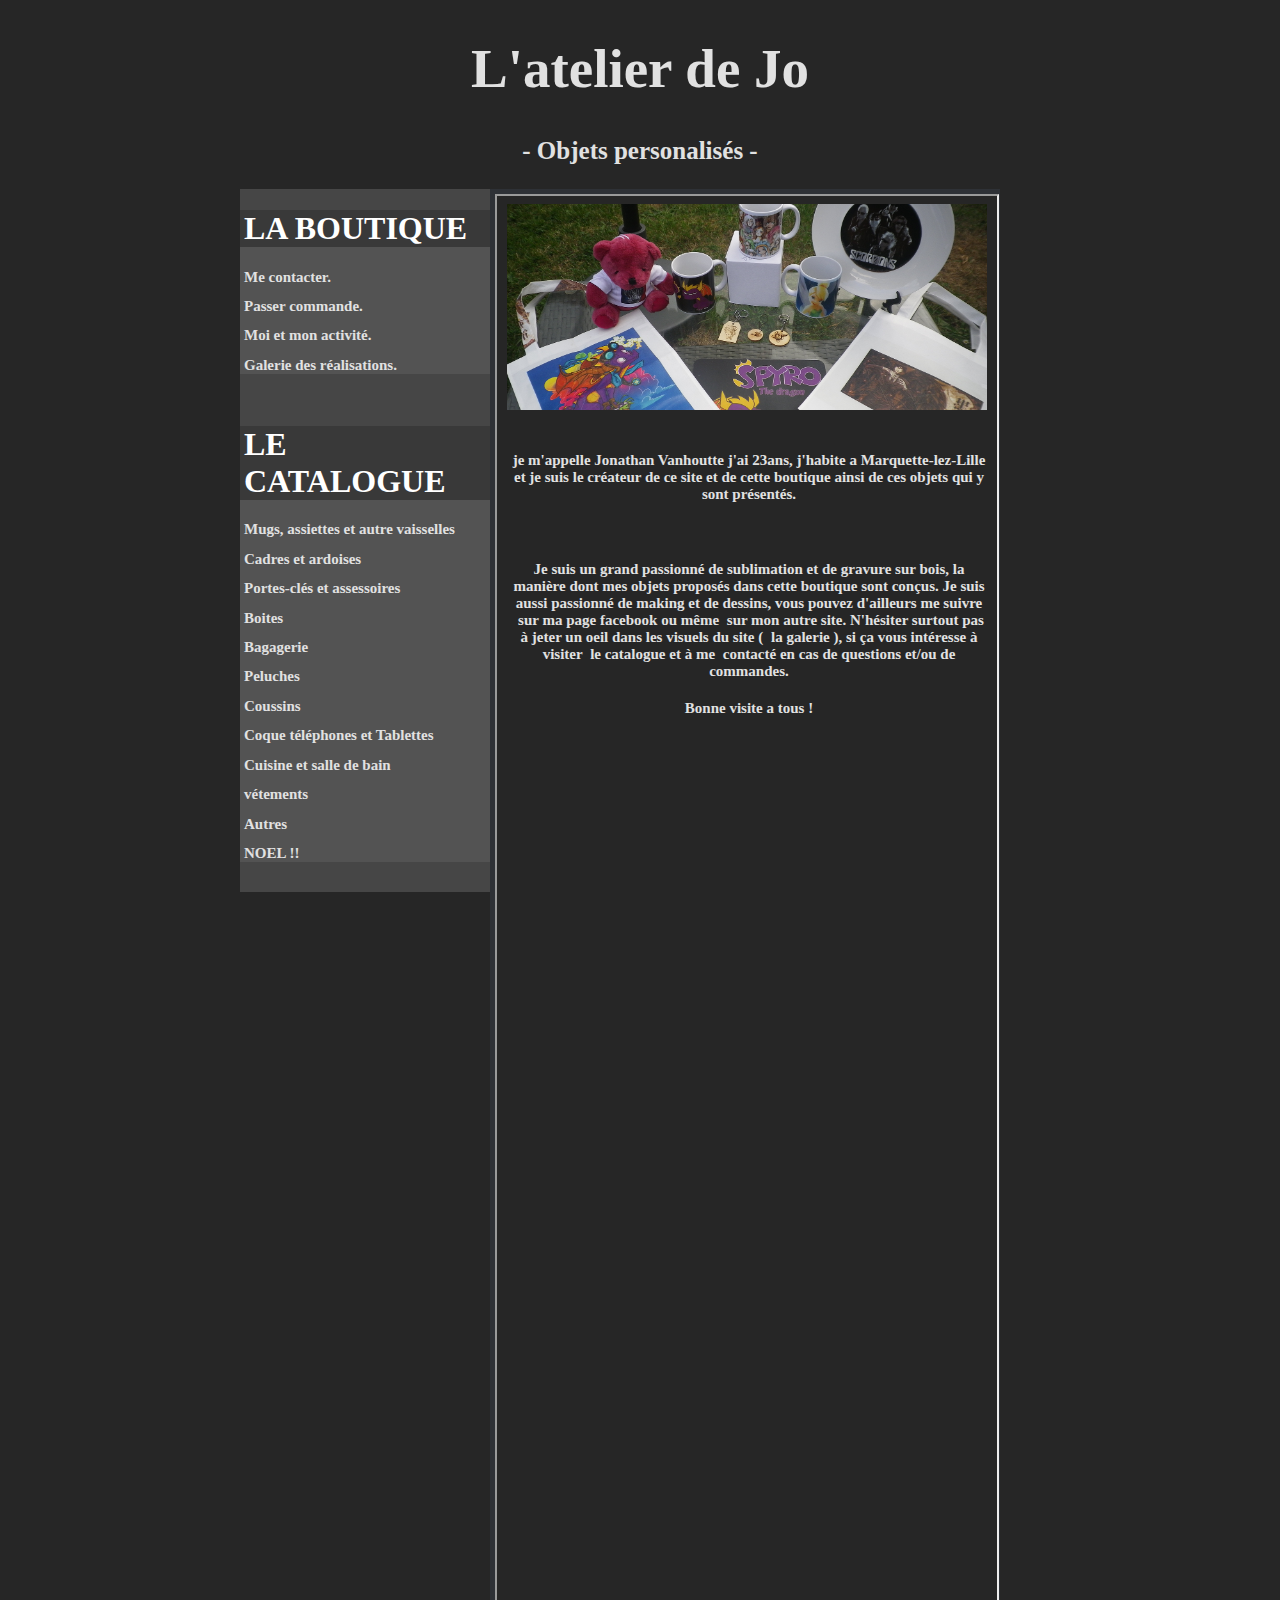
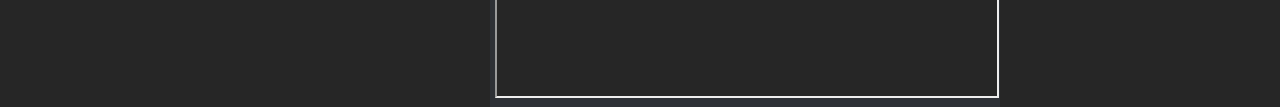
==== index.html @ 8f393299 "poki" ====
<!DOCTYPE html>

<html>

  <head>
    <title>L'atelier de Jo</title>
    <link href='http://fonts.googleapis.com/css?family=Kaushan+Script' rel='stylesheet' type='text/css'>
    <link rel="shortcut icon" type="image/x-icon" href="ressource/iconespyro.ico" />
    <link rel="stylesheet" href="style1.css" />
  </head>

  <body>
    <div id='content'>

      <header id='entete'><h1>L'atelier de Jo</h1>
      <h3>- Objets personalisés -</h3></header>

      <aside id='side'>

        <!--1er menu-->
        <section id='rubrique'>
          <h1>LA BOUTIQUE</h1>
          <ul>
            <li><h2 id="contact">Me contacter.</h2></li>
            <li><h2 id="commande">Passer commande.</h2></li>
            <li><h2 id="activite">Moi et mon activité.</h2></li>
            <li><h2 id="galerie">Galerie des réalisations.</h2></li>
          </ul>
        </section></br>
        <section id='rubrique'>
          <h1>LE CATALOGUE</h1>
          <ul>
            <li><h2 id="mug">Mugs, assiettes et autre vaisselles</h2></li>
            <li><h2 id="cadre">Cadres et ardoises</h2></li>
            <li><h2 id="keychain">Portes-clés et assessoires</h2></li>
            <li><h2 id="boite">Boites</h2></li>
            <li><h2 id="sac">Bagagerie</h2></li>
            <li><h2 id="peluche">Peluches</h2></li>
            <li><h2 id="coussins">Coussins</h2></li>
            <li><h2 id="coques">Coque téléphones et Tablettes</h2></li>
            <li><h2 id="cuisine">Cuisine et salle de bain</h2></li>
            <li><h2 id="textile">vétements</h2></li>
            <li><h2 id="autres">Autres</h2></li>
            <li><h2 color="red" id="fete">NOEL !!</h2></li>
          </ul>
        </section></br>
      </aside>

      <section id='section'>
        <article id="iframe">
          <iframe  src='activite.html' height="1500px" width="500px"></iframe>
        </article>

      </section></BR>
      </div>


    </div>
    <script>
      var img2 = document.getElementById('iframe')

      contact.onclick = function(){img2.innerHTML = '<iframe  src='+ "contact.html" +' height="1500px" width="500px"></iframe>'};
      commande.onclick = function(){img2.innerHTML = '<iframe  src='+ "commande.html" +' height="1500px" width="500px"></iframe>'};
      activite.onclick = function(){img2.innerHTML = '<iframe  src='+ "activite.html" +' height="1500px" width="500px"></iframe>'};
      galerie.onclick = function(){img2.innerHTML = '<iframe  src='+ "galerie2.html" +' height="1500px" width="500px"></iframe>'};

      mug.onclick = function(){img2.innerHTML = '<iframe  src='+ "mug.html" +' height="1500px" width="500px"></iframe>'};
      cadre.onclick = function(){img2.innerHTML = '<iframe  src='+ "cadre.html" +' height="1500px" width="500px"></iframe>'};

    </script>
  </body>

</html>
---- style1.css ----
@font-face {
    font-family: "Font logo";
    src: url('PWBrusheezz.ttf');
}

body {background-color:#262626;}

/* CONTENUE */
#content                  {width:800px;margin:auto; font-family:"Font logo";}

/* ENTETE */
#entete                   {width:700px; margin:auto; text-align:center; color:#e1e1e1}
#entete h1                {font-size:55px;}
#entete h3                {font-size:25px; line-height:27px;}

/* RUBRIQUE */
#side                     {background-color:#464646;float:left;}
#rubrique                 {width:250px; background-color:#535353;}
#rubrique h1              {background-color:#393939; color:white; padding-left:4px; font-family:"Font logo";}
#rubrique iframe          {margin:auto;}
#rubrique ul              {margin:0; padding:0; font-family:"Font logo";}
#rubrique li              {margin:0; padding:0; list-style-type:none; font-family:"Font logo";}
#rubrique img             {margin:auto;}
#rubrique a               {color:#e1e1e1; text-decoration:none; padding-left:4px; font-family:"Font logo";}
#rubrique h2              {color:#e1e1e1; font-size:15px; padding-left:4px; font-family:"Font logo";}

/* SECTION */
#section                {width:500px; background-color:#2e3136; padding:5px; float:left;}
#article                {background-color:#282b30}
#article h1             {font-size:25px; color:#a0a8aa; background-color:#1e2124}
#article h2             {font-size:15px; color:#a0a8aa; background-color:#1e2124}
#article p              {color:#a0a8aa; font-size:20px; line-height:23px;}

/* CONTACT */
#contact h1             {font-size:35px; color:#e1e1e1; font-family:"Font logo";}
#contact h4             {color:#e1e1e1; font-size:15px; padding-left:4px; font-family:"Font logo";}
#contact a              {color:#e1e1e1; text-decoration:none; padding-left:4px; font-family:"Font logo";}

/* CATALOGUE */
#catalogue h1           {font-size:35px; color:#e1e1e1; font-family:"Font logo";}
#catalogue h2           {color:#e1e1e1; font-size:25px; padding:1px; font-family:"Font logo";}
#catalogue h4           {color:#e1e1e1; font-size:15px; padding:1px; font-family:"Font logo";}
#catalogue a            {color:#e1e1e1; text-decoration:none; padding-left:4px; font-family:"Font logo";}
#catalogue article      {width:455px; float:left; padding:3px;}
#catalogue table        {float:left; padding:0px; text-align:center; line-height:15px; width:450px;}
#catalogue td           {vertical-align:middle;}
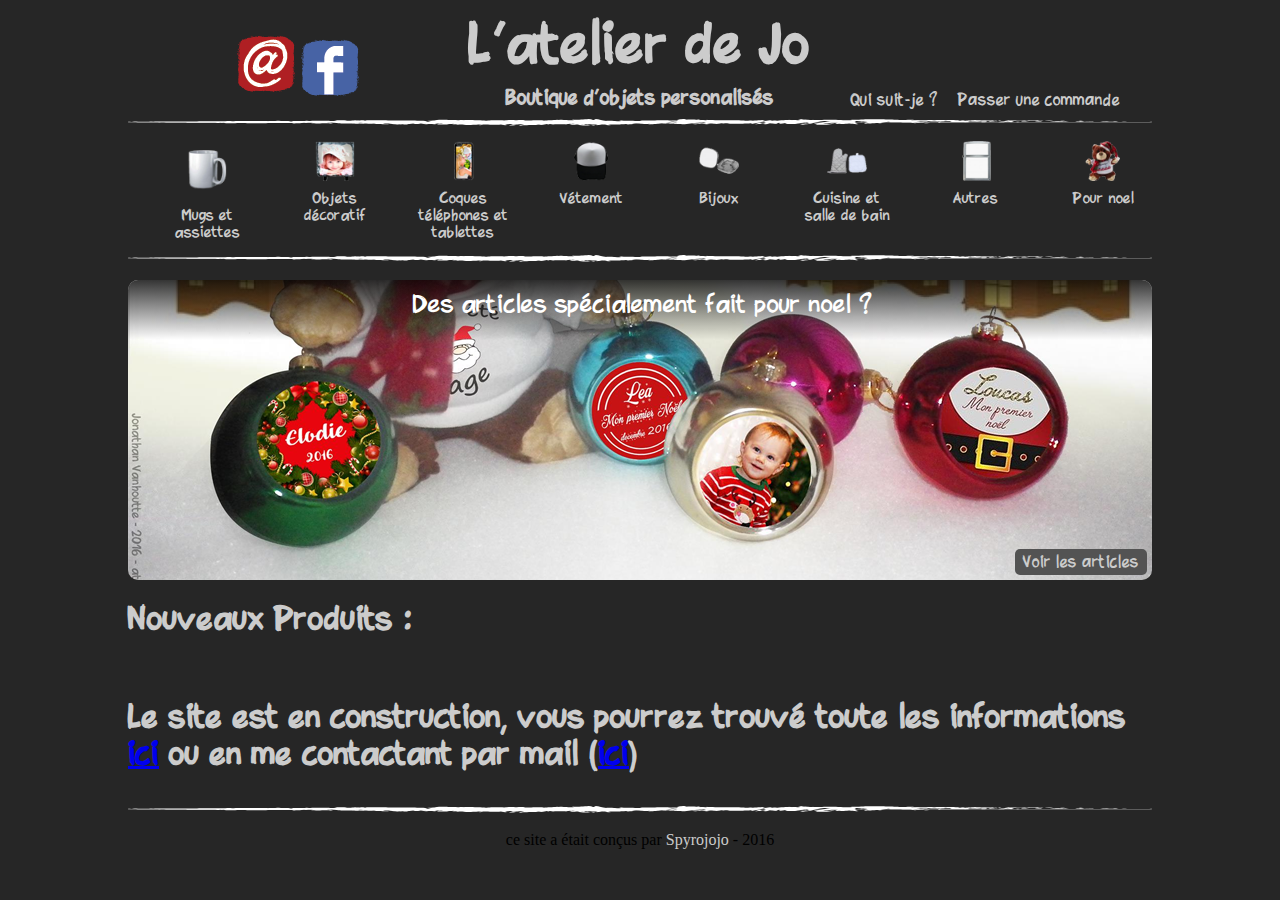
==== commit c47c1795: "OK" ====
--- a/index.html
+++ b/index.html
@@ -1,73 +1,78 @@
 <!DOCTYPE html>
 
 <html>
-
   <head>
-    <title>L'atelier de Jo</title>
-    <link href='http://fonts.googleapis.com/css?family=Kaushan+Script' rel='stylesheet' type='text/css'>
-    <link rel="shortcut icon" type="image/x-icon" href="ressource/iconespyro.ico" />
-    <link rel="stylesheet" href="style1.css" />
+    <title>L'atelier de Jo - Objets personalisés</title>
+    <link rel="stylesheet" href="styleA.css" />
+    <meta charset="utf-8" />
   </head>
 
   <body>
-    <div id='content'>
-
-      <header id='entete'><h1>L'atelier de Jo</h1>
-      <h3>- Objets personalisés -</h3></header>
-
-      <aside id='side'>
-
-        <!--1er menu-->
-        <section id='rubrique'>
-          <h1>LA BOUTIQUE</h1>
+    <div id='site'>
+      <header>
+        <div id='contact'>
+          <div><a href="mailto:atelier_de_jo@outlook.fr"><img src='data/mel.png'></a>
+          <a href='https://www.facebook.com/Latelier-de-Jo-193171344437711/'><img src='data/fac.png'></a></div>
+        </div>
+        <div id='logo'>
+          <h1>L'atelier de Jo</h1>
+          <h2>Boutique d'objets personalisés</h2>
+        </div>
+        <div id='nav'>
           <ul>
-            <li><h2 id="contact">Me contacter.</h2></li>
-            <li><h2 id="commande">Passer commande.</h2></li>
-            <li><h2 id="activite">Moi et mon activité.</h2></li>
-            <li><h2 id="galerie">Galerie des réalisations.</h2></li>
+            <li><a href='me.hlmt'>Qui suit-je ?</a></li>
+            <li><a href='contact.html'>Passer une commande</a></li>
           </ul>
-        </section></br>
-        <section id='rubrique'>
-          <h1>LE CATALOGUE</h1>
-          <ul>
-            <li><h2 id="mug">Mugs, assiettes et autre vaisselles</h2></li>
-            <li><h2 id="cadre">Cadres et ardoises</h2></li>
-            <li><h2 id="keychain">Portes-clés et assessoires</h2></li>
-            <li><h2 id="boite">Boites</h2></li>
-            <li><h2 id="sac">Bagagerie</h2></li>
-            <li><h2 id="peluche">Peluches</h2></li>
-            <li><h2 id="coussins">Coussins</h2></li>
-            <li><h2 id="coques">Coque téléphones et Tablettes</h2></li>
-            <li><h2 id="cuisine">Cuisine et salle de bain</h2></li>
-            <li><h2 id="textile">vétements</h2></li>
-            <li><h2 id="autres">Autres</h2></li>
-            <li><h2 color="red" id="fete">NOEL !!</h2></li>
-          </ul>
-        </section></br>
-      </aside>
-
-      <section id='section'>
-        <article id="iframe">
-          <iframe  src='activite.html' height="1500px" width="500px"></iframe>
-        </article>
-
-      </section></BR>
+        </div>
+      </header>
+      <nav id='menu'>
+        <div>
+          <img src='data/v1.png'>
+          <a href='#'>Mugs et assiettes</p>
+        </div>
+        <div>
+          <img src='data/v2.png'>
+          <a href='#'>Objets décoratif</p>
+        </div>
+        <div>
+          <img src='data/v3.png'>
+          <a href='#'>Coques téléphones et tablettes</p>
+        </div>
+        <div>
+          <img src='data/v4.png'>
+          <a href='#'>Vétement</p>
+        </div>
+        <div>
+          <img src='data/v5.png'>
+          <a href='#'>Bijoux</p>
+        </div>
+        <div>
+          <img src='data/v6.png'>
+          <a href='#'>Cuisine et salle de bain</p>
+        </div>
+        <div>
+          <img src='data/v7.png'>
+          <a href='#'>Autres</p>
+        </div>
+        <div>
+          <img src='data/v8.png'>
+          <a href='#'>Pour noel</p>
+        </div>
+      </nav></br>
+      <div id='banniere'>
+        <div id='banniere_desc'>
+          Des articles spécialement fait pour noel ?
+        </div>
+          <a class='g_buttom' href='fete'>Voir les articles</a>
       </div>
-
-
+      <section id='corps'>
+        <h1>Nouveaux Produits :</h1></br>
+<h1>Le site est en construction, vous pourrez trouvé toute les informations <a href='https://www.facebook.com/Latelier-de-Jo-193171344437711/'>ici</a> ou en me contactant par mail (<a href="mailto:atelier_de_jo@outlook.fr">ici</a>)</h1></br>
+        </div></br>
+      </section>
+      <footer>
+        ce site a était conçus par <a href='https://www.facebook.com/spyrojojo/'>Spyrojojo</a> - 2016
+      </footer>
     </div>
-    <script>
-      var img2 = document.getElementById('iframe')
-
-      contact.onclick = function(){img2.innerHTML = '<iframe  src='+ "contact.html" +' height="1500px" width="500px"></iframe>'};
-      commande.onclick = function(){img2.innerHTML = '<iframe  src='+ "commande.html" +' height="1500px" width="500px"></iframe>'};
-      activite.onclick = function(){img2.innerHTML = '<iframe  src='+ "activite.html" +' height="1500px" width="500px"></iframe>'};
-      galerie.onclick = function(){img2.innerHTML = '<iframe  src='+ "galerie2.html" +' height="1500px" width="500px"></iframe>'};
-
-      mug.onclick = function(){img2.innerHTML = '<iframe  src='+ "mug.html" +' height="1500px" width="500px"></iframe>'};
-      cadre.onclick = function(){img2.innerHTML = '<iframe  src='+ "cadre.html" +' height="1500px" width="500px"></iframe>'};
-
-    </script>
   </body>
-
 </html>
--- a/styleA.css
+++ b/styleA.css
@@ -0,0 +1,136 @@
+@font-face    { font-family: 'base';
+                src: url('data/font.ttf');}
+
+body          { background-color: #262626;}
+
+#site         { margin: auto;
+                font-family: 'base';
+                color: #cccccc;
+                width:1024px;}
+
+header        {display: flex;
+               align-items: center;
+               justify-content: center;
+               background: url('data/line.png') repeat-x bottom;}
+#contact      {display: flex;
+               justify-content: center;
+               flex:1;}
+#contact div  {margin:auto;}
+#logo         {flex:1;
+               text-align: center;}
+#logo h1      {font-size: 55px;
+               line-height : 5px;}
+#logo h2      {font-size: 20px;}
+
+#nav          {flex:1;
+               align-self: flex-end;}
+#nav ul       {list-style-type: none;
+               display: flex;}
+#nav li       {margin-right: 20px;}
+#nav a        {text-decoration: none;
+               color: #cccccc; }
+#nav a:hover  {color: #cccccc;
+               text-decoration: underline; }
+
+#menu         {display: flex;
+               align-items: top;
+               justify-content: center;
+               background: url('data/line.png') repeat-x bottom;}
+#menu div     {display: flex;
+               width: 100px;
+               margin-left: 30px;
+               margin-bottom:5px;
+               flex-direction: column;}
+#menu div:hover {display: flex;
+                 width: 100px;
+                 margin-left: 30px;
+                 background-color: #404040;
+                 flex-direction: column;}
+
+#menu img      {padding-top: 10px;
+                display: inline-block;
+                margin: auto;
+                height:40px;
+                width: 40px;}
+#menu a        {text-decoration: none;
+                font-size:15px;
+                text-align: center;
+                padding-top: 5px;
+                color: #cccccc; }
+#menu a:hover  {color: #cccccc;
+                text-align: center;
+                padding-top: 5px;
+                text-decoration: underline; }
+
+#banniere      {background: url('data/banniere.png') no-repeat;
+                border-radius: 10px;
+                position: relative;
+                height:300px;}
+#banniere_desc {position: absolute;
+                text-align: center;
+                border-radius: 10px 10px 0px 0px;
+                height: 50px;
+                width: 99.6%;
+                padding-top: 10px;
+                padding-left: 4px;
+                font-size:25px;
+                background: linear-gradient(to top, rgba(2,2,2,0), rgba(2,2,2,0.8));
+                color: white;}
+.g_buttom      {position: absolute;
+                right: 5px;
+                background-color: #535353;
+                border-color: #535353;
+                border-radius: 5px;
+                color : #cccccc;
+                text-align: center;
+                padding: 5px 8px 3px 8px;
+                text-decoration: none;
+                bottom: 5px;}
+.g_buttom:hover {position: absolute;
+                 right: 5px;
+                 background-color: #535353;
+                 border-color: #535353;
+                 border-radius: 5px;
+                 color : #cccccc;
+                 text-align: center;
+                 padding: 5px 8px 3px 8px;
+                 text-decoration: underline;;
+                 bottom: 5px;}
+
+#corps           {background: url('data/line.png') repeat-x bottom;}
+
+#article         { display: flex;
+                   justify-content: center;}
+article          { margin: 10px;
+                   width: 160px;
+                   padding-top: 10px;
+                   padding-bottom: 10px;
+                   text-align: center;
+                   border:2px solid #535353;}
+article:hover    { margin: 10px;
+                   padding-top: 10px;
+                   padding-bottom: 10px;
+                   text-align: center;
+                   border:2px solid #cccccc;}
+article p        {line-height: 0px;}
+article a        {background-color: #535353;
+                  border-color: #535353;
+                  border-radius: 5px;
+                  color : #cccccc;
+                  text-align: center;
+                  padding: 5px 8px 3px 8px;
+                  text-decoration: none;}
+article a:hover  {background-color: #535353;
+                  border-color: #535353;
+                  border-radius: 5px;
+                  color : #cccccc;
+                  text-align: center;
+                  padding: 5px 8px 3px 8px;
+                  text-decoration: underline;;}
+
+footer           {margin: auto;
+                  text-align: center;}
+footer a         {text-decoration: none;
+                  color: #cccccc; }
+footer a:hover   {color: #cccccc;
+                  text-decoration: underline; }
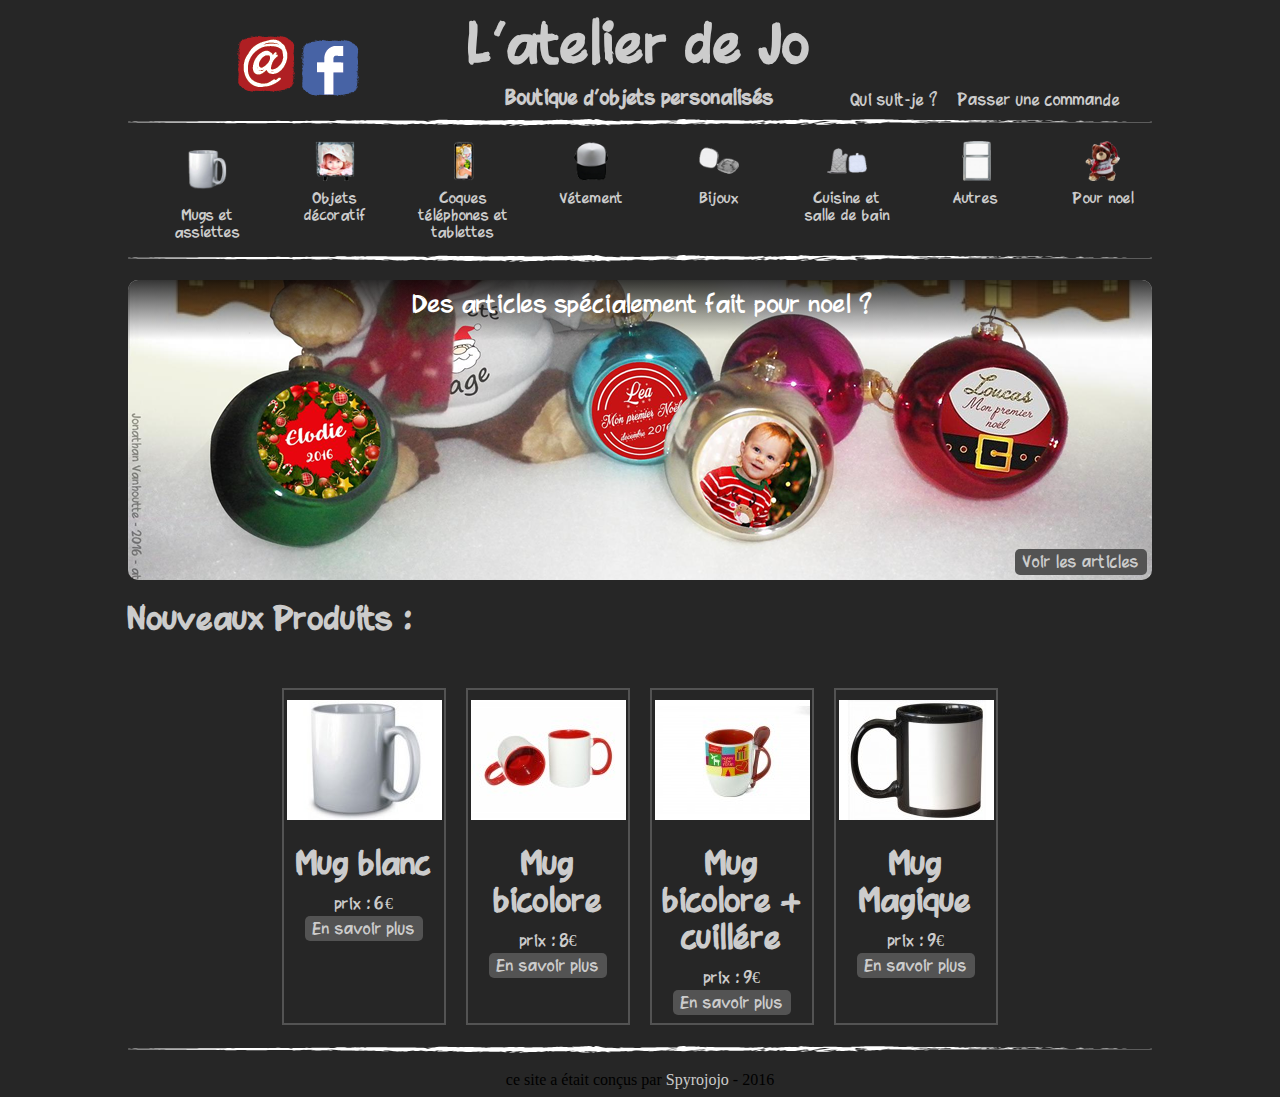
==== commit 956cd29c: "maj" ====
--- a/index.html
+++ b/index.html
@@ -3,7 +3,7 @@
 <html>
   <head>
     <title>L'atelier de Jo - Objets personalisés</title>
-    <link rel="stylesheet" href="styleA.css" />
+    <link rel="stylesheet" href="style1.css" />
     <meta charset="utf-8" />
   </head>
 
@@ -20,7 +20,7 @@
         </div>
         <div id='nav'>
           <ul>
-            <li><a href='me.hlmt'>Qui suit-je ?</a></li>
+            <li><a href='me.html'>Qui suit-je ?</a></li>
             <li><a href='contact.html'>Passer une commande</a></li>
           </ul>
         </div>
@@ -28,35 +28,35 @@
       <nav id='menu'>
         <div>
           <img src='data/v1.png'>
-          <a href='#'>Mugs et assiettes</p>
+          <a href='ca1.html'>Mugs et assiettes</p>
         </div>
         <div>
           <img src='data/v2.png'>
-          <a href='#'>Objets décoratif</p>
+          <a href='ca2.html'>Objets décoratif</p>
         </div>
         <div>
           <img src='data/v3.png'>
-          <a href='#'>Coques téléphones et tablettes</p>
+          <a href='ca3.html'>Coques téléphones et tablettes</p>
         </div>
         <div>
           <img src='data/v4.png'>
-          <a href='#'>Vétement</p>
+          <a href='ca4.html'>Vétement</p>
         </div>
         <div>
           <img src='data/v5.png'>
-          <a href='#'>Bijoux</p>
+          <a href='ca5.html'>Bijoux</p>
         </div>
         <div>
           <img src='data/v6.png'>
-          <a href='#'>Cuisine et salle de bain</p>
+          <a href='ca6.html'>Cuisine et salle de bain</p>
         </div>
         <div>
           <img src='data/v7.png'>
-          <a href='#'>Autres</p>
+          <a href='ca7.html'>Autres</p>
         </div>
         <div>
           <img src='data/v8.png'>
-          <a href='#'>Pour noel</p>
+          <a href='ca8.html'>Pour noel</p>
         </div>
       </nav></br>
       <div id='banniere'>
@@ -67,7 +67,34 @@
       </div>
       <section id='corps'>
         <h1>Nouveaux Produits :</h1></br>
-<h1>Le site est en construction, vous pourrez trouvé toute les informations <a href='https://www.facebook.com/Latelier-de-Jo-193171344437711/'>ici</a> ou en me contactant par mail (<a href="mailto:atelier_de_jo@outlook.fr">ici</a>)</h1></br>
+      <div id="article">
+        <article>
+          <img src='visual/mug_b.jpg'>
+          <h1>Mug blanc</h1>
+          <p> prix : 6€</p>
+          <a href='ca1.html'>En savoir plus</a>
+        </article>
+        <article>
+          <img src='visual/mug_c.jpg'>
+          <h1>Mug bicolore</h1>
+          <p> prix : 8€</p>
+          <a href='ca1.html'>En savoir plus</a>
+        </article>
+        <article>
+          <img src='visual/mug_d.jpg'>
+          <h1>Mug bicolore + cuillére</h1>
+          <p> prix : 9€</p>
+          <a href='ca1.html'>En savoir plus</a>
+        </article>
+        <article>
+          <img src='visual/mug_e.jpg'>
+          <h1>Mug Magique</h1>
+          <p> prix : 9€</p>
+          <a href='ca1.html'>En savoir plus</a>
+        </article>
+      </div></br>
+    </section>
+
         </div></br>
       </section>
       <footer>
--- a/style1.css
+++ b/style1.css
@@ -0,0 +1,136 @@
+@font-face    { font-family: 'base';
+                src: url('data/font.ttf');}
+
+body          { background-color: #262626;}
+
+#site         { margin: auto;
+                font-family: 'base';
+                color: #cccccc;
+                width:1024px;}
+
+header        {display: flex;
+               align-items: center;
+               justify-content: center;
+               background: url('data/line.png') repeat-x bottom;}
+#contact      {display: flex;
+               justify-content: center;
+               flex:1;}
+#contact div  {margin:auto;}
+#logo         {flex:1;
+               text-align: center;}
+#logo h1      {font-size: 55px;
+               line-height : 5px;}
+#logo h2      {font-size: 20px;}
+
+#nav          {flex:1;
+               align-self: flex-end;}
+#nav ul       {list-style-type: none;
+               display: flex;}
+#nav li       {margin-right: 20px;}
+#nav a        {text-decoration: none;
+               color: #cccccc; }
+#nav a:hover  {color: #cccccc;
+               text-decoration: underline; }
+
+#menu         {display: flex;
+               align-items: top;
+               justify-content: center;
+               background: url('data/line.png') repeat-x bottom;}
+#menu div     {display: flex;
+               width: 100px;
+               margin-left: 30px;
+               margin-bottom:5px;
+               flex-direction: column;}
+#menu div:hover {display: flex;
+                 width: 100px;
+                 margin-left: 30px;
+                 background-color: #404040;
+                 flex-direction: column;}
+
+#menu img      {padding-top: 10px;
+                display: inline-block;
+                margin: auto;
+                height:40px;
+                width: 40px;}
+#menu a        {text-decoration: none;
+                font-size:15px;
+                text-align: center;
+                padding-top: 5px;
+                color: #cccccc; }
+#menu a:hover  {color: #cccccc;
+                text-align: center;
+                padding-top: 5px;
+                text-decoration: underline; }
+
+#banniere      {background: url('data/banniere.png') no-repeat;
+                border-radius: 10px;
+                position: relative;
+                height:300px;}
+#banniere_desc {position: absolute;
+                text-align: center;
+                border-radius: 10px 10px 0px 0px;
+                height: 50px;
+                width: 99.6%;
+                padding-top: 10px;
+                padding-left: 4px;
+                font-size:25px;
+                background: linear-gradient(to top, rgba(2,2,2,0), rgba(2,2,2,0.8));
+                color: white;}
+.g_buttom      {position: absolute;
+                right: 5px;
+                background-color: #535353;
+                border-color: #535353;
+                border-radius: 5px;
+                color : #cccccc;
+                text-align: center;
+                padding: 5px 8px 3px 8px;
+                text-decoration: none;
+                bottom: 5px;}
+.g_buttom:hover {position: absolute;
+                 right: 5px;
+                 background-color: #535353;
+                 border-color: #535353;
+                 border-radius: 5px;
+                 color : #cccccc;
+                 text-align: center;
+                 padding: 5px 8px 3px 8px;
+                 text-decoration: underline;;
+                 bottom: 5px;}
+
+#corps           {background: url('data/line.png') repeat-x bottom;}
+
+#article         { display: flex;
+                   justify-content: center;}
+article          { margin: 10px;
+                   width: 160px;
+                   padding-top: 10px;
+                   padding-bottom: 10px;
+                   text-align: center;
+                   border:2px solid #535353;}
+article:hover    { margin: 10px;
+                   padding-top: 10px;
+                   padding-bottom: 10px;
+                   text-align: center;
+                   border:2px solid #cccccc;}
+article p        {line-height: 0px;}
+article a        {background-color: #535353;
+                  border-color: #535353;
+                  border-radius: 5px;
+                  color : #cccccc;
+                  text-align: center;
+                  padding: 5px 8px 3px 8px;
+                  text-decoration: none;}
+article a:hover  {background-color: #535353;
+                  border-color: #535353;
+                  border-radius: 5px;
+                  color : #cccccc;
+                  text-align: center;
+                  padding: 5px 8px 3px 8px;
+                  text-decoration: underline;;}
+
+footer           {margin: auto;
+                  text-align: center;}
+footer a         {text-decoration: none;
+                  color: #cccccc; }
+footer a:hover   {color: #cccccc;
+                  text-decoration: underline; }
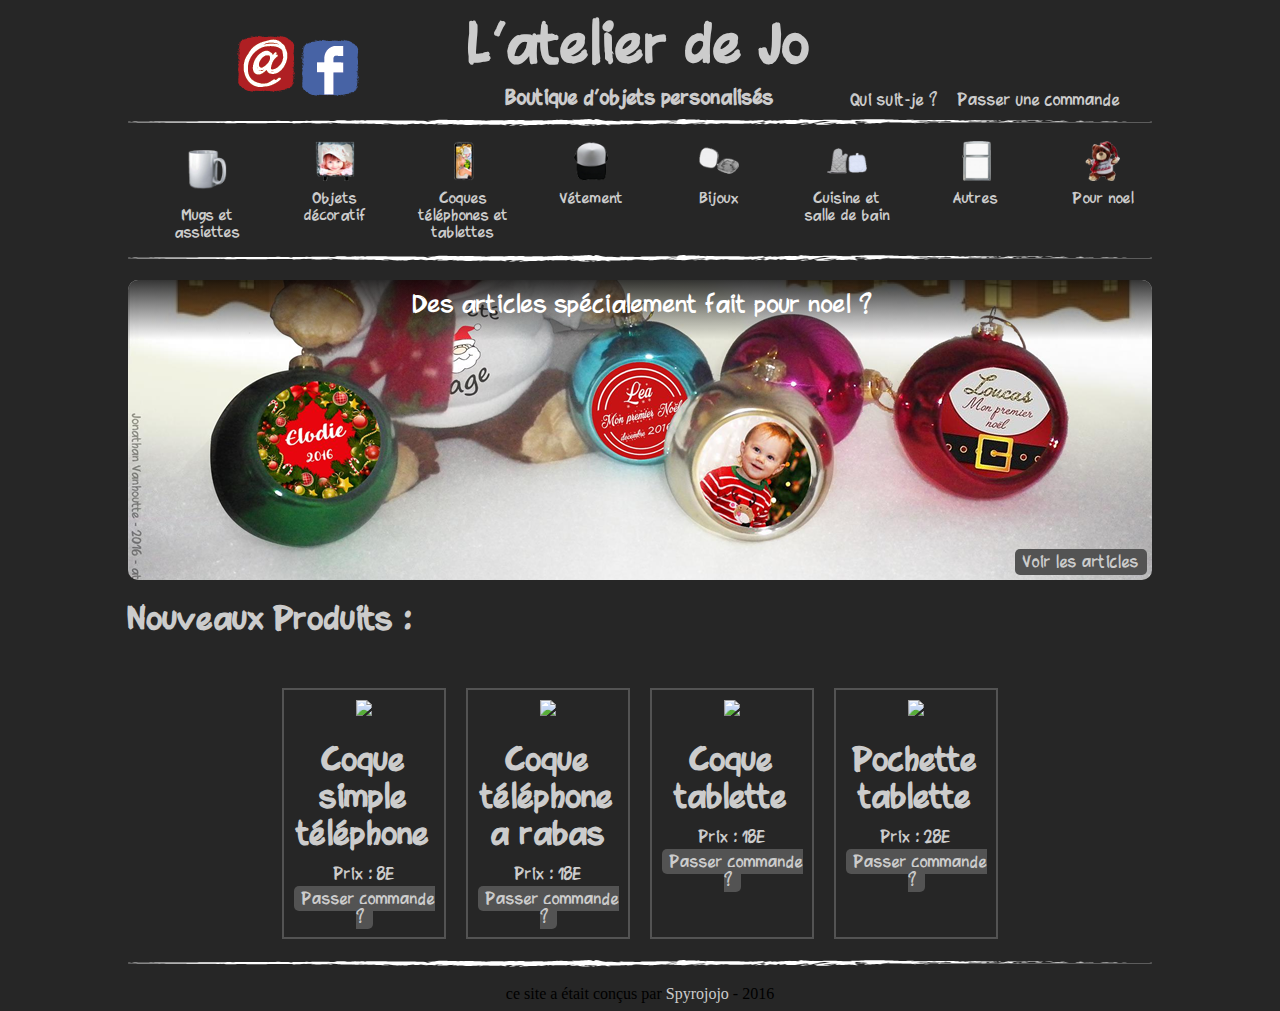
==== commit 6bb352c4: "test coque" ====
--- a/index.html
+++ b/index.html
@@ -69,28 +69,28 @@
         <h1>Nouveaux Produits :</h1></br>
       <div id="article">
         <article>
-          <img src='visual/mug_b.jpg'>
-          <h1>Mug blanc</h1>
-          <p> prix : 6€</p>
-          <a href='ca1.html'>En savoir plus</a>
+          <img src='CA3/CoqueA.JPG'>
+          <h1>Coque simple téléphone</h1>
+          <p>Prix : 8E</p>
+          <a href='contact.html'>Passer commande ?</a>
         </article>
         <article>
-          <img src='visual/mug_c.jpg'>
-          <h1>Mug bicolore</h1>
-          <p> prix : 8€</p>
-          <a href='ca1.html'>En savoir plus</a>
+          <img src='CA3/CoqueB.JPG'>
+          <h1>Coque téléphone a rabas</h1>
+          <p>Prix : 18E</p>
+          <a href='contact.html'>Passer commande ?</a>
         </article>
         <article>
-          <img src='visual/mug_d.jpg'>
-          <h1>Mug bicolore + cuillére</h1>
-          <p> prix : 9€</p>
-          <a href='ca1.html'>En savoir plus</a>
+          <img src='CA3/CoqueC.JPG'>
+          <h1>Coque tablette</h1>
+          <p>Prix : 18E</p>
+          <a href='contact.html'>Passer commande ?</a>
         </article>
         <article>
-          <img src='visual/mug_e.jpg'>
-          <h1>Mug Magique</h1>
-          <p> prix : 9€</p>
-          <a href='ca1.html'>En savoir plus</a>
+          <img src='CA3/CoqueD.JPG'>
+          <h1>Pochette tablette</h1>
+          <p>Prix : 28E</p>
+          <a href='contact.html'>Passer commande ?</a>
         </article>
       </div></br>
     </section>
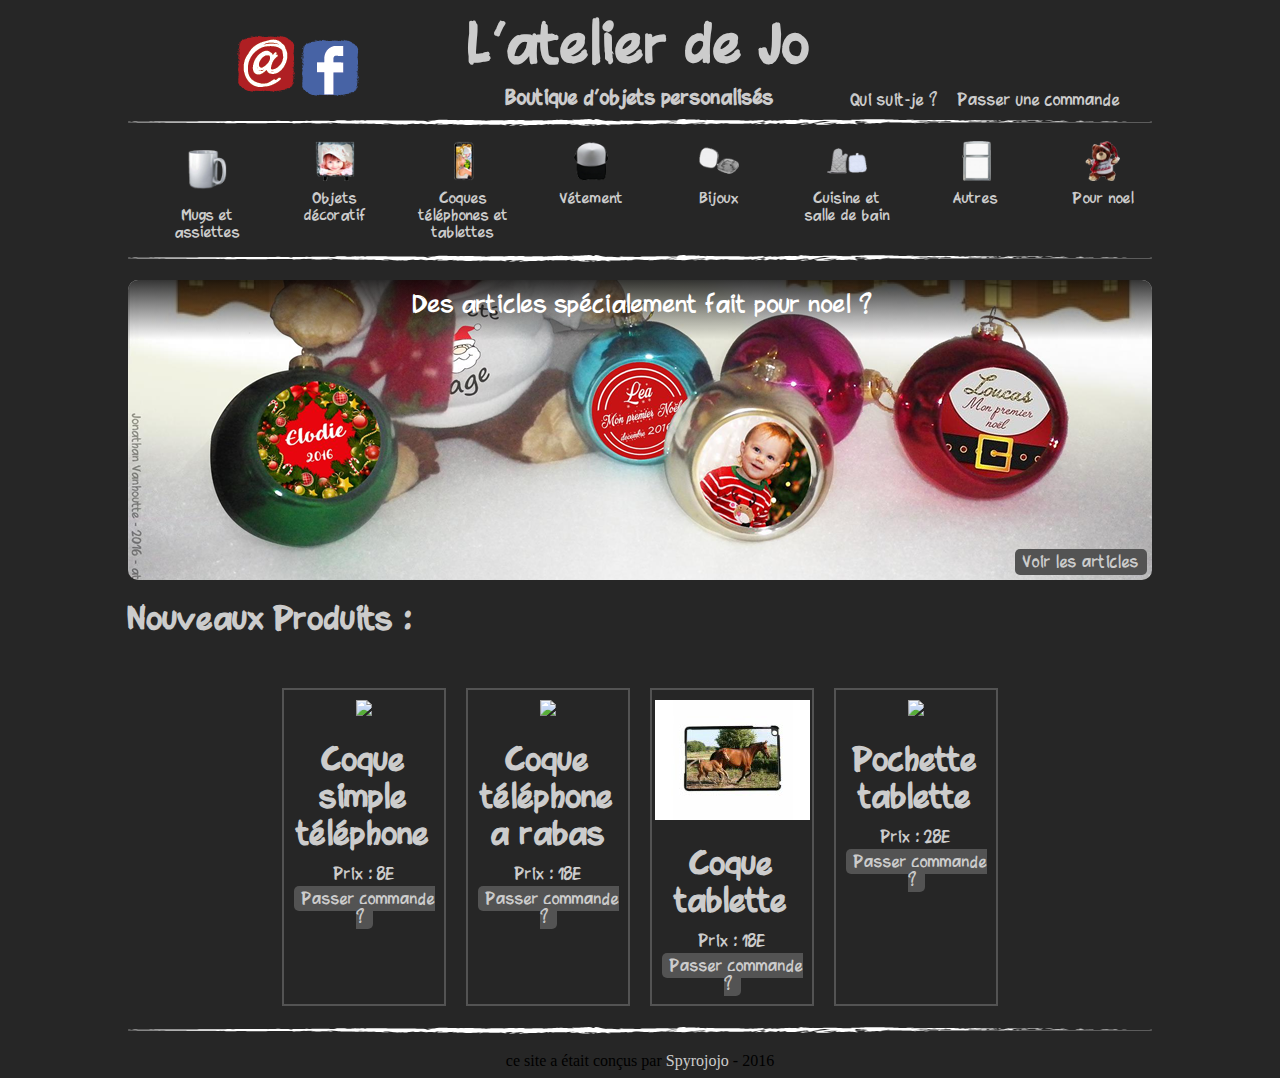
==== commit 4ec1d62e: "test" ====
--- a/index.html
+++ b/index.html
@@ -69,25 +69,25 @@
         <h1>Nouveaux Produits :</h1></br>
       <div id="article">
         <article>
-          <img src='CA3/CoqueA.JPG'>
+          <img src='CA3/CoqueA.png'>
           <h1>Coque simple téléphone</h1>
           <p>Prix : 8E</p>
           <a href='contact.html'>Passer commande ?</a>
         </article>
         <article>
-          <img src='CA3/CoqueB.JPG'>
+          <img src='CA3/CoqueB.png'>
           <h1>Coque téléphone a rabas</h1>
           <p>Prix : 18E</p>
           <a href='contact.html'>Passer commande ?</a>
         </article>
         <article>
-          <img src='CA3/CoqueC.JPG'>
+          <img src='CA3/CoqueC.png'>
           <h1>Coque tablette</h1>
           <p>Prix : 18E</p>
           <a href='contact.html'>Passer commande ?</a>
         </article>
         <article>
-          <img src='CA3/CoqueD.JPG'>
+          <img src='CA3/CoqueD.png'>
           <h1>Pochette tablette</h1>
           <p>Prix : 28E</p>
           <a href='contact.html'>Passer commande ?</a>
